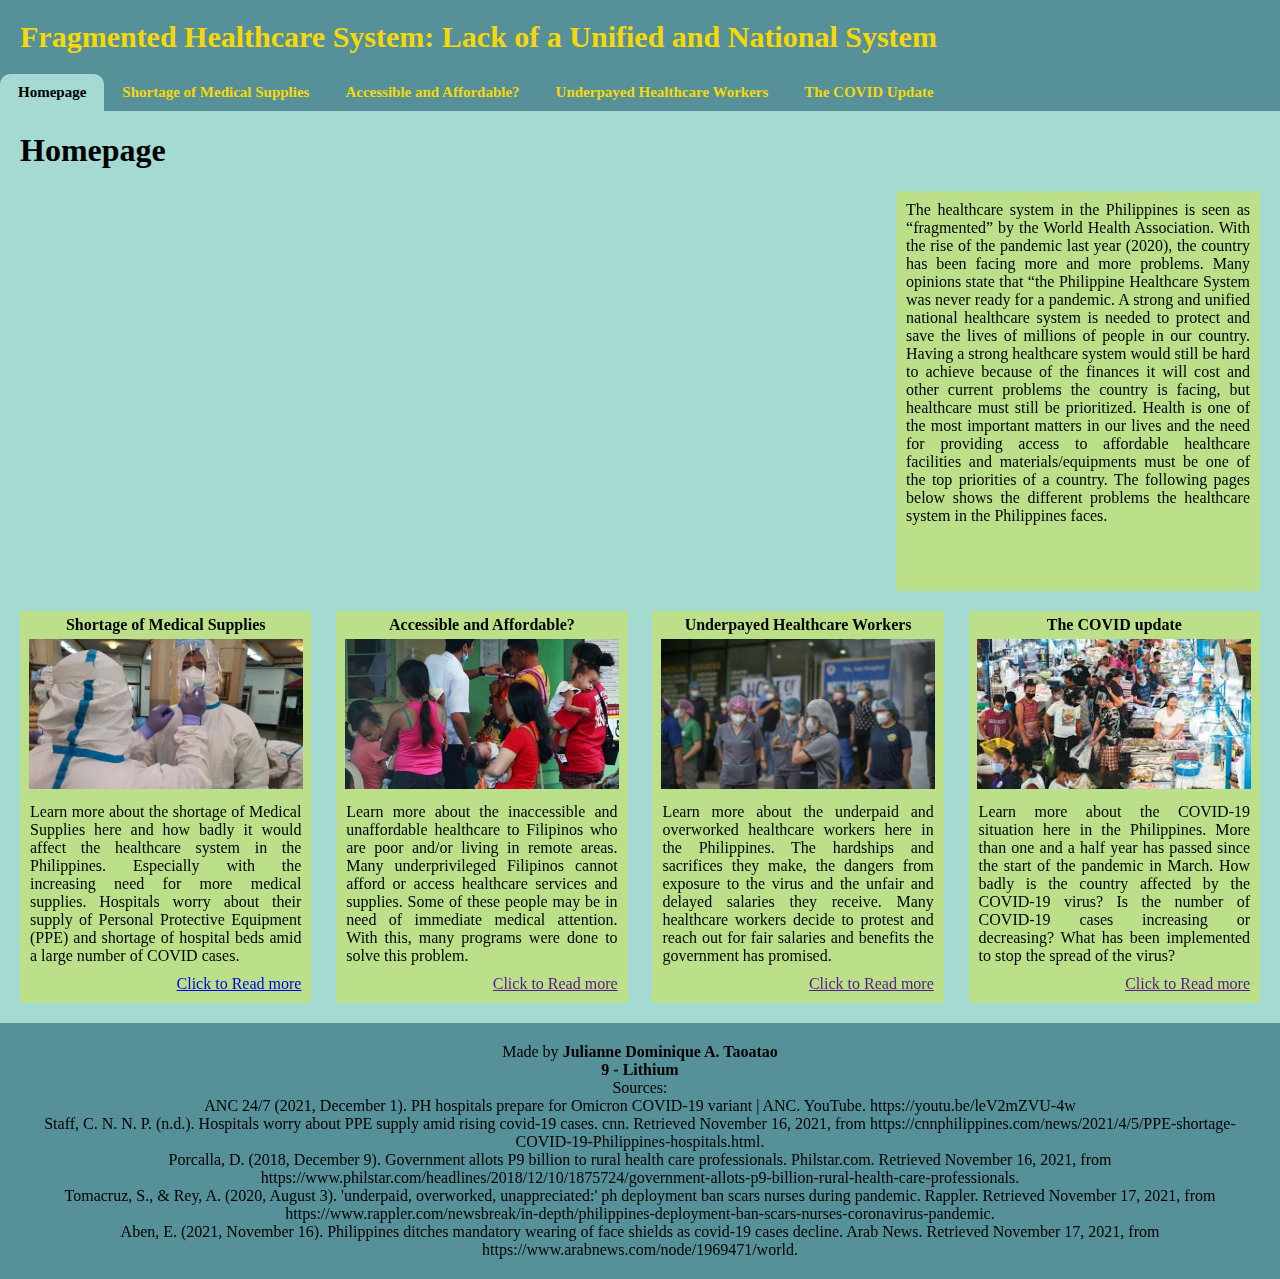
==== index.html @ 774de801 "Add files via upload" ====
<!DOCTYPE html>
<html>
    <head>
        <Title>Fragmented Healthcare System</Title>

        <meta charset="UTF-8">
        <meta name="author" content="Julianne Taoatao">
        <meta name="keywords" content="Project Prototype">
        <meta name="revised" content="15-11-2021">
        <meta name="viewport" content="width=device-width, initial-scale=1">

        <link rel="stylesheet" href="css/indexstyles.css">
    </head>
    <body>
        <header>
            Fragmented Healthcare System: Lack of a Unified and National System
        </header>
        <nav>
            <a href="index.html" class="current">Homepage</a>
            <a href="./htdocs/page1.html">Shortage of Medical Supplies</a>
            <a href="">Accessible and Affordable?</a>
            <a href="">Underpayed Healthcare Workers</a>
            <a href="">The COVID Update</a>
        </nav>
        <h1>Homepage</h1> 
        <article>
            <div class="mainvid">
                <iframe width="560" height="315"
                    src="https://www.youtube.com/embed/leV2mZVU-4w" title="YouTube video player" frameborder="0" allow="accelerometer; autoplay; clipboard-write; encrypted-media; gyroscope; picture-in-picture" allowfullscreen>
            </iframe>
            </div>
            <div class="maindesc">
                <div>
                    The healthcare system in the Philippines is seen as “fragmented” by the World Health Association. With the rise of the pandemic last year (2020), the country has been facing more and more problems. Many opinions state that “the Philippine Healthcare System was never ready for a pandemic. A strong and unified national healthcare system is needed to protect and save the lives of millions of people in our country. Having a strong healthcare system would still be hard to achieve because of the finances it will cost and other current problems the country is facing, but healthcare must still be prioritized. Health is one of the most important matters in our lives and the need for providing access to affordable healthcare facilities and materials/equipments must be one of the top priorities of a country. The following pages below shows the different problems the healthcare system in the Philippines faces.  
                </div>
            </div>  
        </article>
        <section>
            <div class="card">
                <div class="title">Shortage of Medical Supplies</div>
                <div class="media">
                    <img src="images/p1_mainpic.png" alt="" />
                </div>
                <div class="text">
                    Learn more about the shortage of Medical Supplies here and how badly it would affect the healthcare system in the Philippines. Especially with the increasing need for more medical supplies. Hospitals worry about their supply of Personal Protective Equipment (PPE) and shortage of hospital beds amid a large number of COVID cases. 
                </div>
                <div class="link">
                    <a href="./htdocs/page1.html">Click to Read more</a>
                </div>
            </div>
            <div class="card">
                <div class="title">Accessible and Affordable?</div>
                <div class="media">
                    <img src="images/page2_mainpic.png" alt="" />
                </div>
                <div class="text">
                    Learn more about the inaccessible and unaffordable healthcare to Filipinos who are poor and/or living in remote areas. Many underprivileged Filipinos cannot afford or access healthcare services and supplies. Some of these people may be in need of immediate medical attention. With this, many programs were done to solve this problem. 
                </div>
                <div class="link">
                    <a href="">Click to Read more</a>
                </div>
            </div>
            <div class="card">
                <div class="title">Underpayed Healthcare Workers</div>
                <div class="media">
                    <img src="images/page3_mainpic.png" alt="" />
                </div>
                <div class="text">
                    Learn more about the underpaid and overworked healthcare workers here in the Philippines. The hardships and sacrifices they make, the dangers from exposure to the virus and the unfair and delayed salaries they receive. Many healthcare workers decide to protest and reach out for fair salaries and benefits the government has promised.
                </div>
                <div class="link">
                    <a href="">Click to Read more</a>
                </div>
            </div>
            <div class="card">
                <div class="title">The COVID update</div>
                <div class="media">
                    <img src="images/page4_mainpic.png" alt="" />
                </div>
                <div class="text">
                    Learn more about the COVID-19 situation here in the Philippines. More than one and a half year has passed since the start of the pandemic in March.  How badly is the country affected by the COVID-19 virus? Is the number of COVID-19 cases increasing or decreasing? What has been implemented to stop the spread of the virus?
                </div>
                <div class="link">
                    <a href="">Click to Read more</a>
                </div>  
            </div>
        </section>
        <footer>
            <div>Made by <span>Julianne Dominique A. Taoatao</span></div>
            <div><span>9 - Lithium</span></div>
            <div>Sources:</div>
            <div>
                ANC 24/7 (2021, December 1). PH hospitals prepare for Omicron COVID-19 variant | ANC. YouTube. https://youtu.be/leV2mZVU-4w 
            </div>
            <div>
                Staff, C. N. N. P. (n.d.). Hospitals worry about PPE supply amid rising covid-19 cases. cnn. Retrieved November 16, 2021, from https://cnnphilippines.com/news/2021/4/5/PPE-shortage-COVID-19-Philippines-hospitals.html. 
            </div>
            <div>
                Porcalla, D. (2018, December 9). Government allots P9 billion to rural health care professionals. Philstar.com. Retrieved November 16, 2021, from https://www.philstar.com/headlines/2018/12/10/1875724/government-allots-p9-billion-rural-health-care-professionals. 
            </div>
            <div>
                Tomacruz, S., &amp; Rey, A. (2020, August 3). 'underpaid, overworked, unappreciated:' ph deployment ban scars nurses during pandemic. Rappler. Retrieved November 17, 2021, from https://www.rappler.com/newsbreak/in-depth/philippines-deployment-ban-scars-nurses-coronavirus-pandemic. 
            </div>
            <div>
                Aben, E. (2021, November 16). Philippines ditches mandatory wearing of face shields as covid-19 cases decline. Arab News. Retrieved November 17, 2021, from https://www.arabnews.com/node/1969471/world. 
            </div>
        </footer>
    </body>
</html>
---- css/indexstyles.css ----
body {
    margin: 0;
    background-color:	#a4dad2;
}

span {
    font-weight: bold;
    margin-bottom: 5px;
    margin-top: 5px;
}
header {
    background: #569099;
    padding: 20px;
    font-size: 30px;
    font-weight: bold;
    color: #f6d809;
}

h1 {
    padding-left: 20px;
}
nav {
    font-weight: bold;
    background: #569099;
    display: flex;;
    font-size: 15px;
}
nav a{
    float: left;
    display: block;
    color: #f6d809;
    padding-top: 10px;
    padding-bottom: 10px;
    padding-left: 18px;
    padding-right: 18px;
    text-align: center;
    text-decoration: none;
}

nav a:hover{
    color: black;
}

nav a.current:link, nav a.current:visited {
    background-color: #a4dad2;
    color: black;
    border-top-left-radius: 10px;
    border-top-right-radius: 10px;
}
/* Main */
article {
    display: flex;
    justify-content: space-between;
}

.mainvid {
    width: 69%;
    height: 400px;
    padding-right: 10px;
    margin-left: 20px;
}

.mainvid iframe {
    width: 100%;
    height: 400px;
}

.maindesc {
    width: 29%;
    margin-right: 20px;
    height: auto;
    text-align: justify;
    background-color:	#bce08a;
}

.maindesc div {
    padding: 10px;
}
article img {
    object-fit: cover;
    width: 100%;
    height: 100%;
 }


/* Cards */
section {
    margin: 20px;
    display: flex;
    justify-content: space-between;
}

.card {
    width: 23.5%;
    background-color:	#bce08a;
}

.card .title {
    padding: 5px;
    text-align: center;
    font-weight: bold;
}

.card .media img {
    width: 94%;
    height: 150px;
    object-fit: cover;
    margin-left: 3%;
    margin-right: 3%;
}

.card .text {
    padding: 10px;
    text-align: justify;
}

.card .link {
    padding-left: 10px;
    padding-right: 10px;
    padding-bottom: 10px;
    text-align: right;
}

footer {
    background-color: #569099;
    text-align: center;
    padding: 20px;
}
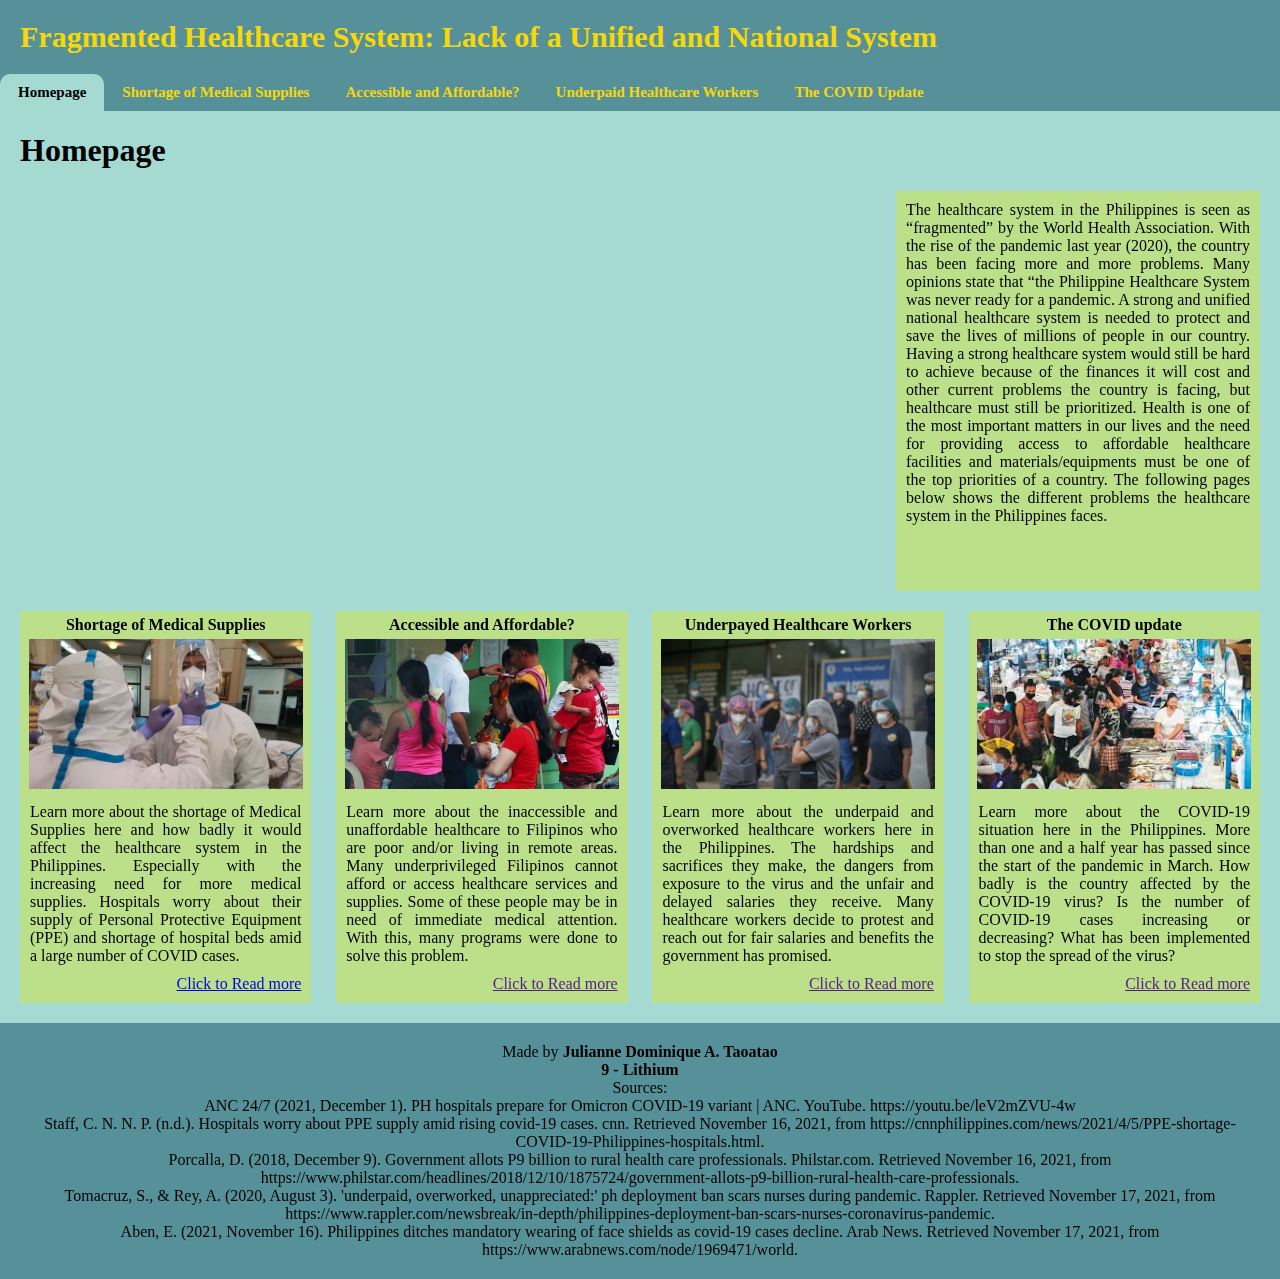
==== commit 901ddbd1: "Update index.html" ====
--- a/index.html
+++ b/index.html
@@ -19,7 +19,7 @@
             <a href="index.html" class="current">Homepage</a>
             <a href="./htdocs/page1.html">Shortage of Medical Supplies</a>
             <a href="">Accessible and Affordable?</a>
-            <a href="">Underpayed Healthcare Workers</a>
+            <a href="">Underpaid Healthcare Workers</a>
             <a href="">The COVID Update</a>
         </nav>
         <h1>Homepage</h1> 
@@ -106,4 +106,4 @@
             </div>
         </footer>
     </body>
-</html>+</html>
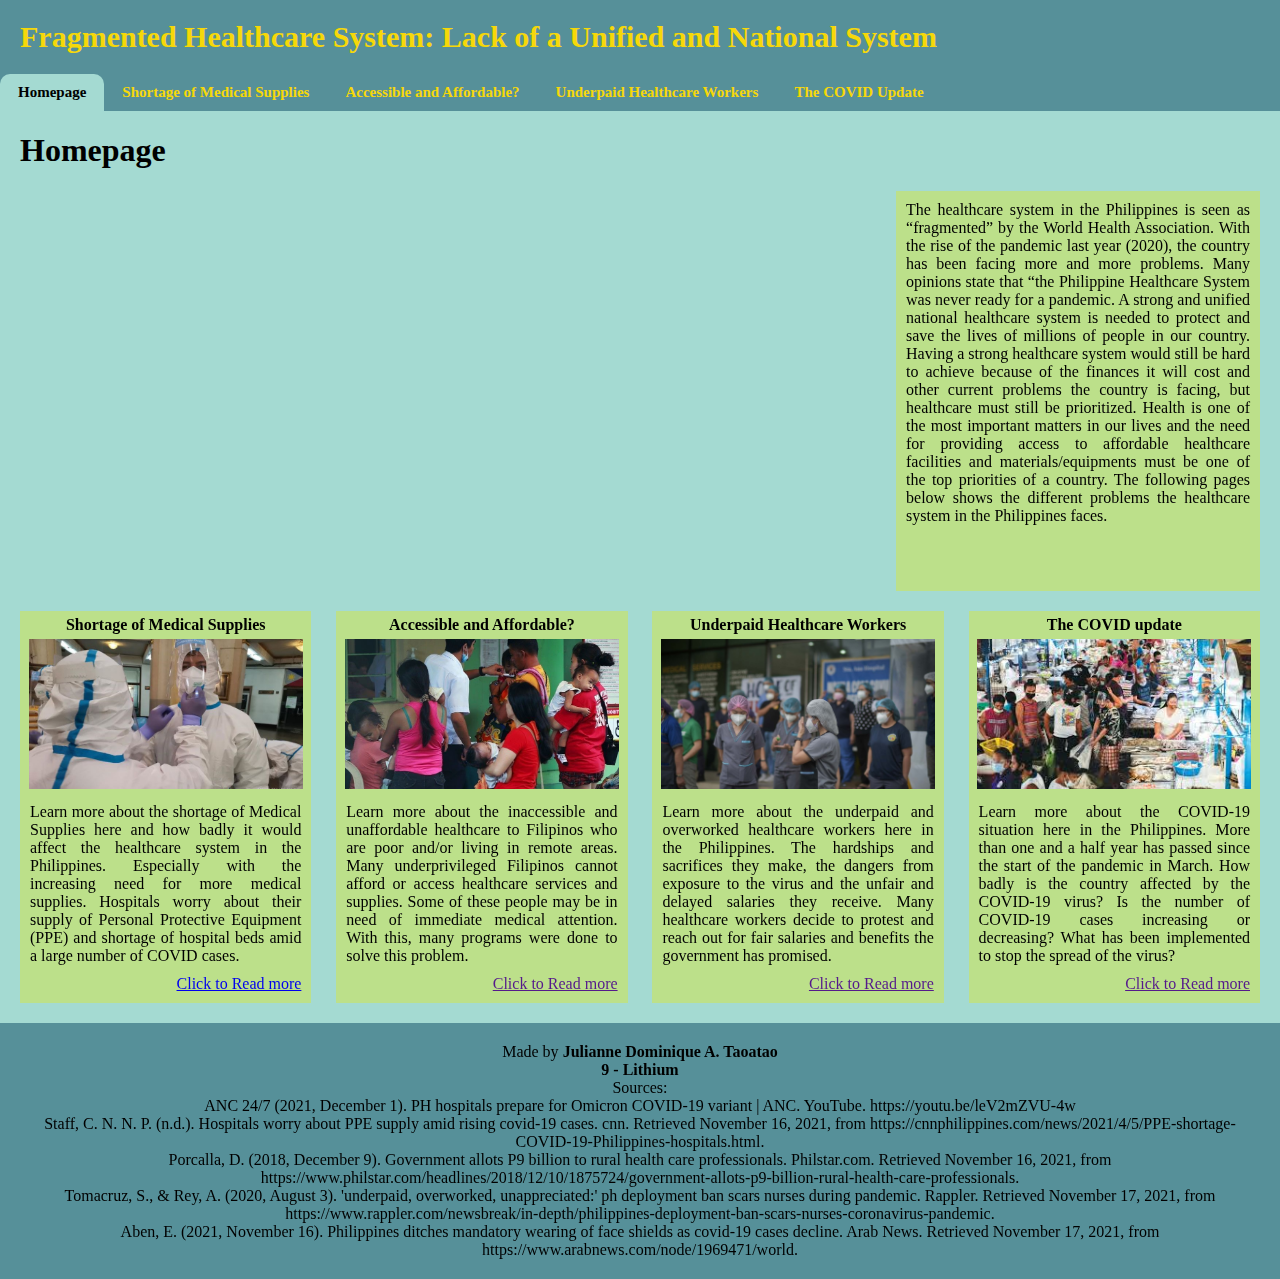
==== commit 6cd7f2d6: "Update index.html" ====
--- a/index.html
+++ b/index.html
@@ -61,7 +61,7 @@
                 </div>
             </div>
             <div class="card">
-                <div class="title">Underpayed Healthcare Workers</div>
+                <div class="title">Underpaid Healthcare Workers</div>
                 <div class="media">
                     <img src="images/page3_mainpic.png" alt="" />
                 </div>
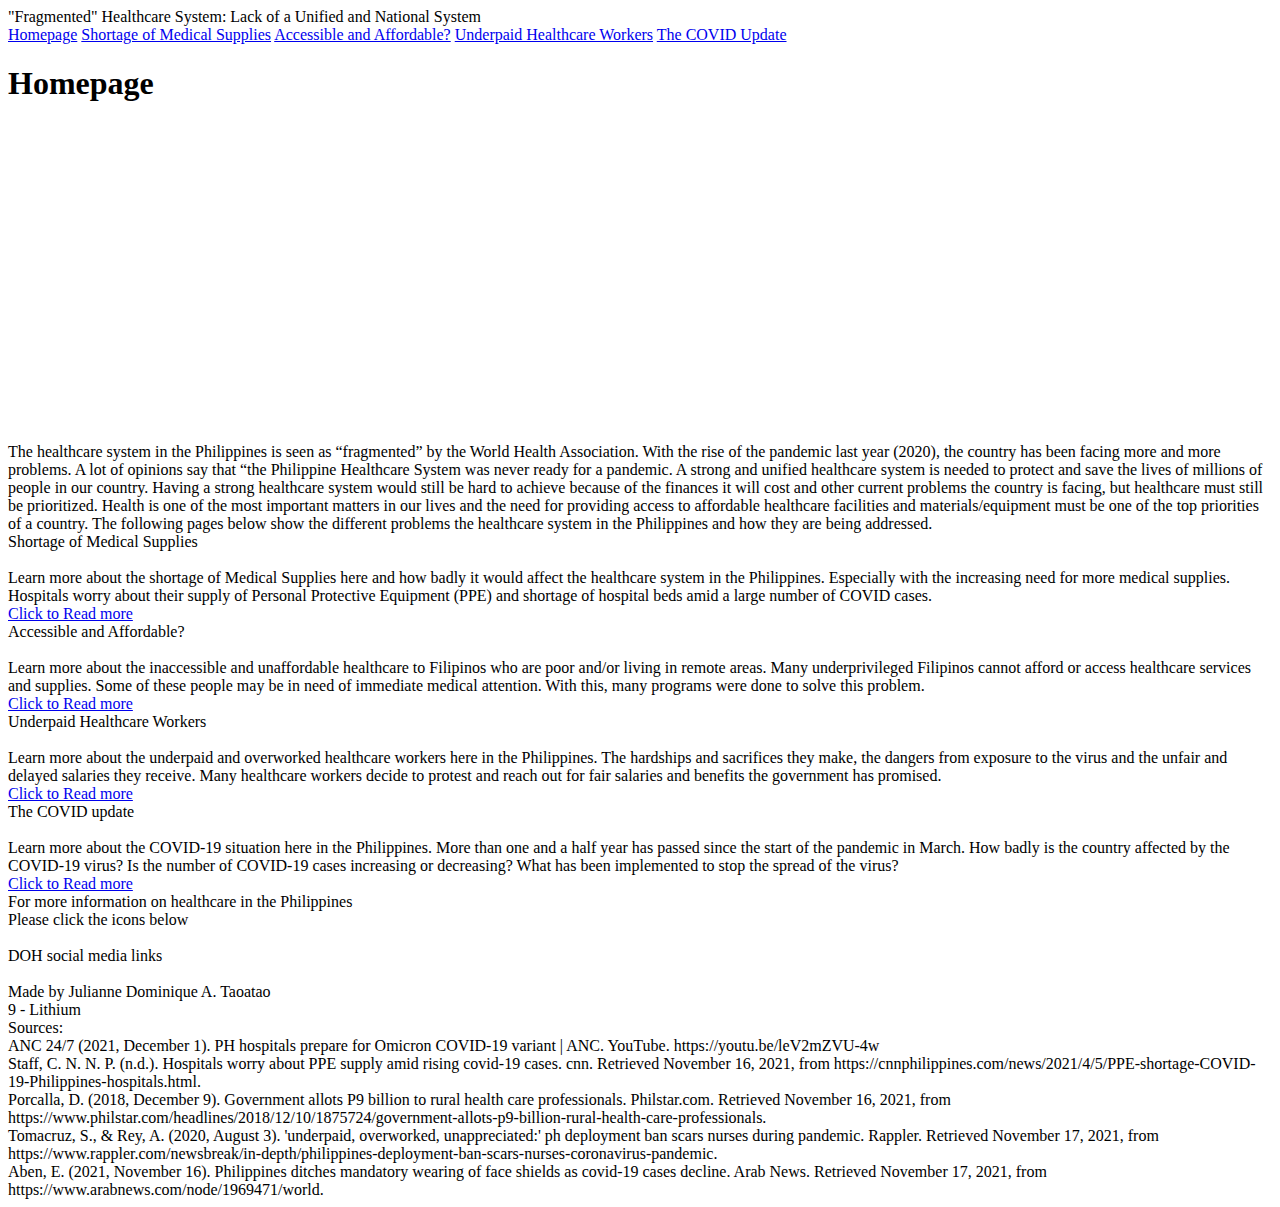
==== commit fcf512c5: "Update index.html" ====
--- a/index.html
+++ b/index.html
@@ -13,14 +13,14 @@
     </head>
     <body>
         <header>
-            Fragmented Healthcare System: Lack of a Unified and National System
+            "Fragmented" Healthcare System: Lack of a Unified and National System
         </header>
         <nav>
             <a href="index.html" class="current">Homepage</a>
             <a href="./htdocs/page1.html">Shortage of Medical Supplies</a>
-            <a href="">Accessible and Affordable?</a>
-            <a href="">Underpaid Healthcare Workers</a>
-            <a href="">The COVID Update</a>
+            <a href="./htdocs/page2.html">Accessible and Affordable?</a>
+            <a href="./htdocs/page3.html">Underpaid Healthcare Workers</a>
+            <a href="./htdocs/page4.html">The COVID Update</a>
         </nav>
         <h1>Homepage</h1> 
         <article>
@@ -31,7 +31,7 @@
             </div>
             <div class="maindesc">
                 <div>
-                    The healthcare system in the Philippines is seen as “fragmented” by the World Health Association. With the rise of the pandemic last year (2020), the country has been facing more and more problems. Many opinions state that “the Philippine Healthcare System was never ready for a pandemic. A strong and unified national healthcare system is needed to protect and save the lives of millions of people in our country. Having a strong healthcare system would still be hard to achieve because of the finances it will cost and other current problems the country is facing, but healthcare must still be prioritized. Health is one of the most important matters in our lives and the need for providing access to affordable healthcare facilities and materials/equipments must be one of the top priorities of a country. The following pages below shows the different problems the healthcare system in the Philippines faces.  
+                    The healthcare system in the Philippines is seen as “fragmented” by the World Health Association. With the rise of the pandemic last year (2020), the country has been facing more and more problems. A lot of opinions say that “the Philippine Healthcare System was never ready for a pandemic. A strong and unified healthcare system is needed to protect and save the lives of millions of people in our country. Having a strong healthcare system would still be hard to achieve because of the finances it will cost and other current problems the country is facing, but healthcare must still be prioritized. Health is one of the most important matters in our lives and the need for providing access to affordable healthcare facilities and materials/equipment must be one of the top priorities of a country. The following pages below show the different problems the healthcare system in the Philippines and how they are being addressed.  
                 </div>
             </div>  
         </article>
@@ -39,7 +39,7 @@
             <div class="card">
                 <div class="title">Shortage of Medical Supplies</div>
                 <div class="media">
-                    <img src="images/p1_mainpic.png" alt="" />
+                    <img src="images/page1_mainpic.png" alt="" />
                 </div>
                 <div class="text">
                     Learn more about the shortage of Medical Supplies here and how badly it would affect the healthcare system in the Philippines. Especially with the increasing need for more medical supplies. Hospitals worry about their supply of Personal Protective Equipment (PPE) and shortage of hospital beds amid a large number of COVID cases. 
@@ -57,7 +57,7 @@
                     Learn more about the inaccessible and unaffordable healthcare to Filipinos who are poor and/or living in remote areas. Many underprivileged Filipinos cannot afford or access healthcare services and supplies. Some of these people may be in need of immediate medical attention. With this, many programs were done to solve this problem. 
                 </div>
                 <div class="link">
-                    <a href="">Click to Read more</a>
+                    <a href="./htdocs/page2.html">Click to Read more</a>
                 </div>
             </div>
             <div class="card">
@@ -69,7 +69,7 @@
                     Learn more about the underpaid and overworked healthcare workers here in the Philippines. The hardships and sacrifices they make, the dangers from exposure to the virus and the unfair and delayed salaries they receive. Many healthcare workers decide to protest and reach out for fair salaries and benefits the government has promised.
                 </div>
                 <div class="link">
-                    <a href="">Click to Read more</a>
+                    <a href="./htdocs/page3.html">Click to Read more</a>
                 </div>
             </div>
             <div class="card">
@@ -81,11 +81,17 @@
                     Learn more about the COVID-19 situation here in the Philippines. More than one and a half year has passed since the start of the pandemic in March.  How badly is the country affected by the COVID-19 virus? Is the number of COVID-19 cases increasing or decreasing? What has been implemented to stop the spread of the virus?
                 </div>
                 <div class="link">
-                    <a href="">Click to Read more</a>
+                    <a href="./htdocs/page4.html">Click to Read more</a>
                 </div>  
             </div>
         </section>
         <footer>
+            <div>For more information on healthcare in the Philippines </div>
+            <div>Please click the icons below</div>
+            <a href="https://www.facebook.com/OfficialDOHgov"><img class="fb" ></a>
+            <a href="https://www.instagram.com/doh.philippines/"><img class="insta"></a>
+            <div>DOH social media links</div>
+            <br>
             <div>Made by <span>Julianne Dominique A. Taoatao</span></div>
             <div><span>9 - Lithium</span></div>
             <div>Sources:</div>
